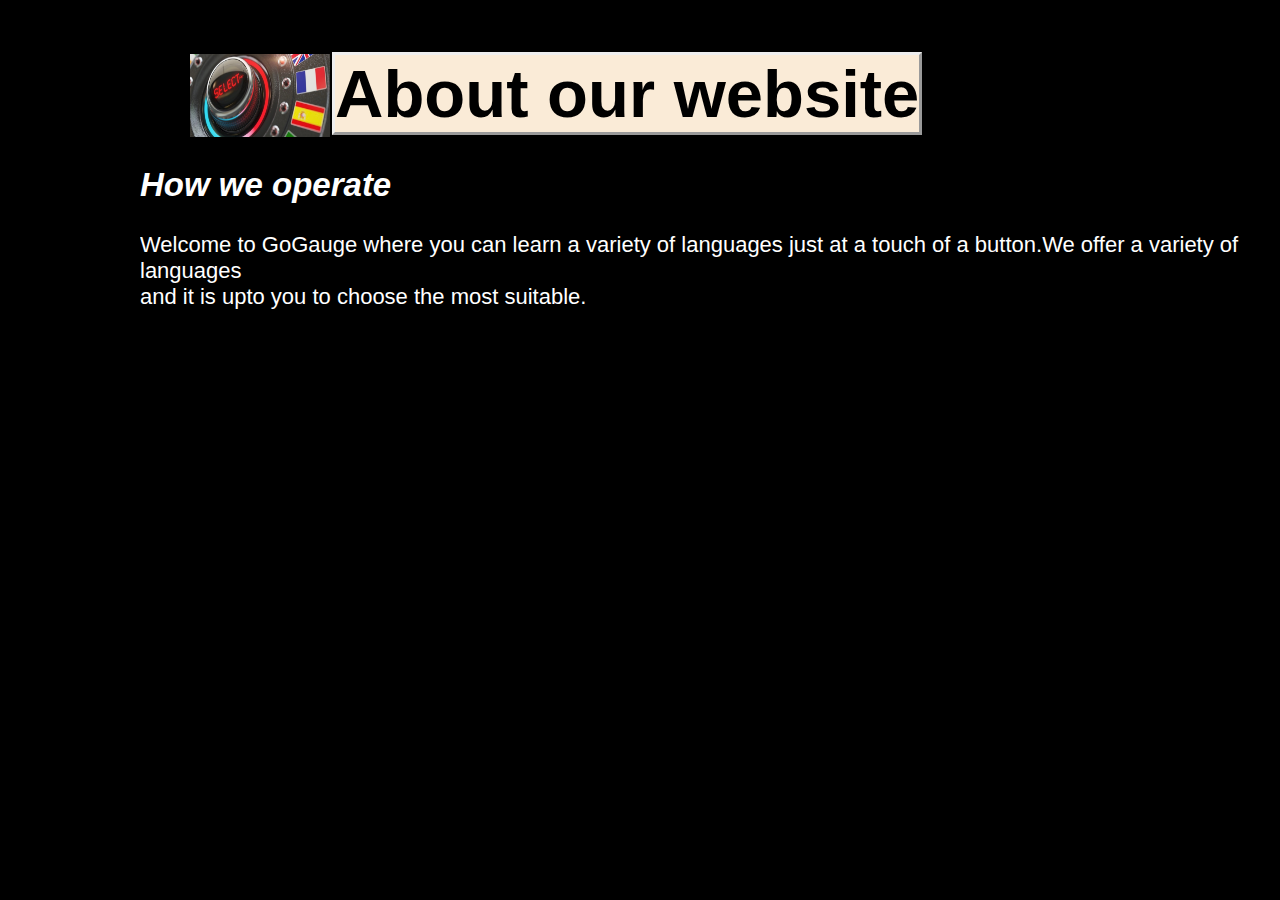
==== about.html @ 05b449e7 "about.html about.css" ====
<!DOCTYPE html>
<html>
  <head>
    <meta charset="utf-8">
    <meta name="viewport" content="width=device-width">
    <title>MyCustom Web Page</title>
    <link rel="stylesheet" type="text/css" href="about.css">
  </head>
  <body>
    <img src="media/languages.jpg" width="140" height="83px" class="media"><h1><b>About our website</b></h1>
    <div class="container">
     <p></p>
        <h2><strong><em>How we operate</em></strong></h2>
   
      <p>Welcome to GoGauge where you can learn a variety of languages just at a touch of a button.We offer a variety of languages <br> 
    and it is upto you to choose the most suitable.</p>
     
     
      </div>
     
  </body>
</html>
---- about.css ----
body{
    font-family: 'Work Sans', sans-serif;

  background-color:
      black;  }
  
  h1{
    position: fixed;
    top: 7px;
    left: 332px;
    border-style: outset;
    background-color: antiquewhite;
    font-size: 67px;
}
.container{
    
        display: block;
          position: fixed;
          color: white;
          background-color: black;
          top: 139px;
          font-size: 22px;
          left: 140px;
      
}


 }
  #service{
      background-color:black;
  }
  .media{
    top: 54px;
    position: fixed;
    left: 190px;
  }
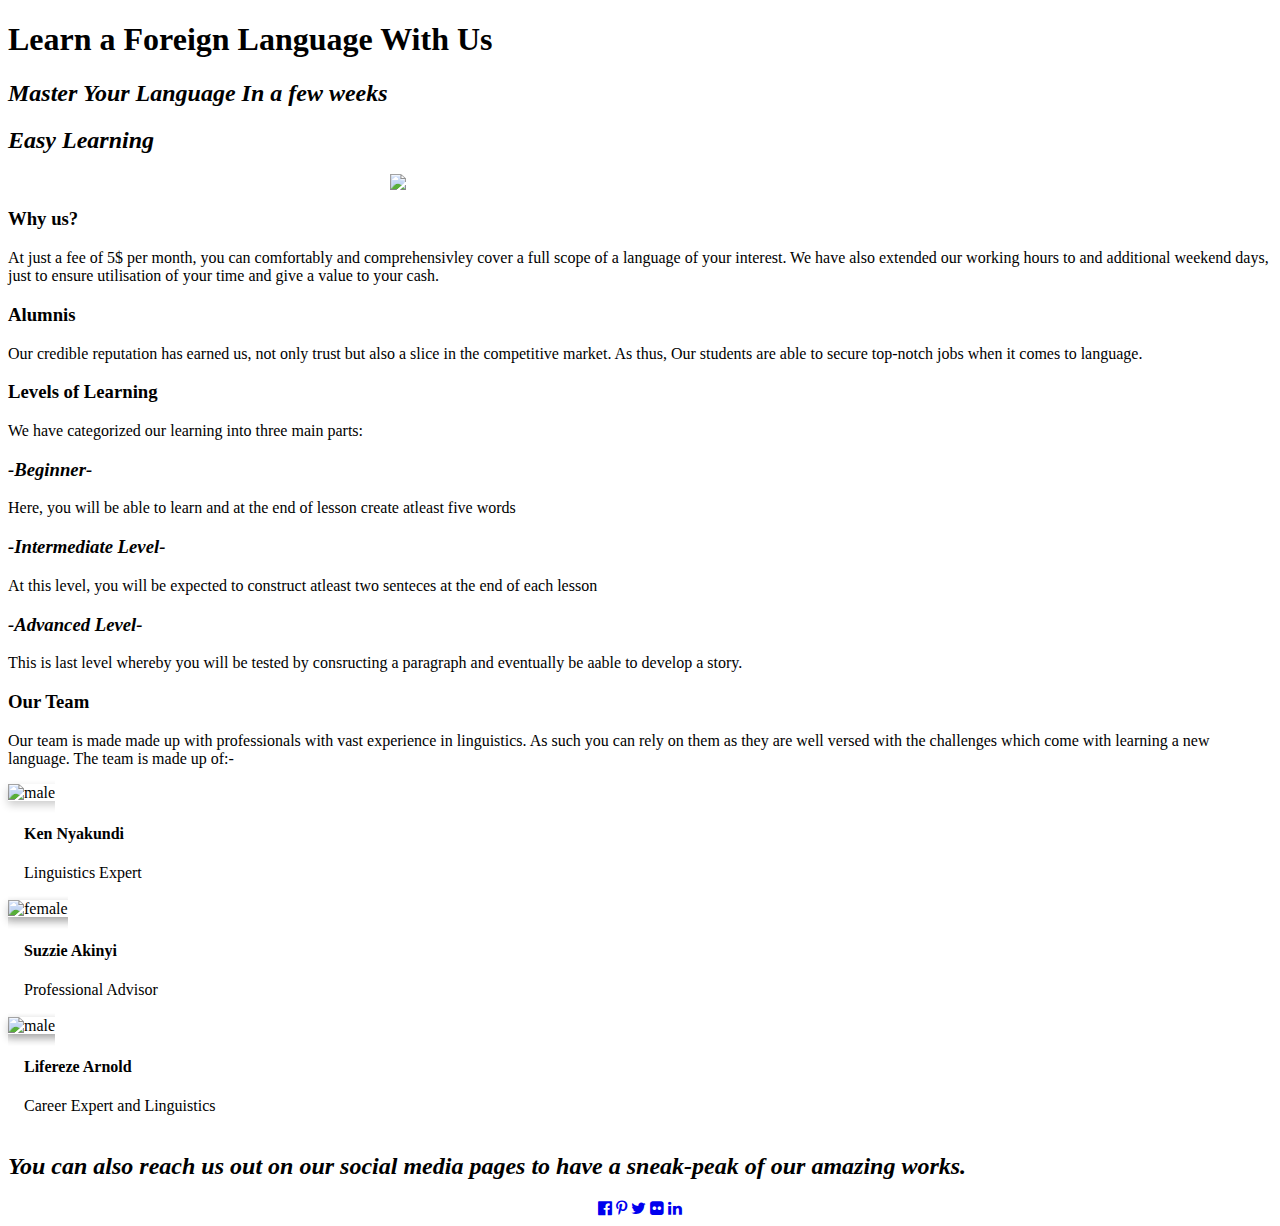
==== commit a5f7fde0: "about" ====
--- a/about.html
+++ b/about.html
@@ -1,22 +1,194 @@
 <!DOCTYPE html>
 <html>
-  <head>
-    <meta charset="utf-8">
-    <meta name="viewport" content="width=device-width">
-    <title>MyCustom Web Page</title>
+    
+    
+    <meta charset="UTF-8">
+    <meta name="viewport" content="width=device-width, initial-scale=1">
+    <link rel="stylesheet" href="/w3css/3/w3.css">
+    <link rel="stylesheet" href="https://cdnjs.cloudflare.com/ajax/libs/font-awesome/4.6.3/css/font-awesome.min.css">
     <link rel="stylesheet" type="text/css" href="about.css">
-  </head>
-  <body>
-    <img src="media/languages.jpg" width="140" height="83px" class="media"><h1><b>About our website</b></h1>
-    <div class="container">
-     <p></p>
-        <h2><strong><em>How we operate</em></strong></h2>
-   
-      <p>Welcome to GoGauge where you can learn a variety of languages just at a touch of a button.We offer a variety of languages <br> 
-    and it is upto you to choose the most suitable.</p>
-     
-     
-      </div>
-     
-  </body>
+    <title>About Page</title>
+          <head>
+              <h1>Learn a Foreign Language With Us</h1>
+              <h2><i>Master Your Language In a few weeks</i></h2>
+          </head>
+        <style>
+            .mySlides {display:none;}
+        </style>
+            <body>
+                <div class="w3-container">
+                    <h2><i>Easy Learning</i></h2>
+                </div>
+                  <center>
+                  <div class="w3-content w3-section" style="max-width:500px">
+                    <img class="mySlides w3-animate-top" src="images/foreign.jpeg" style="width:100%">
+                    <img class="mySlides w3-animate-bottom" src="images/foreign2.jpeg" style="width:100%">
+                    <img class="mySlides w3-animate-top" src="images/foreign3.jpg" style="width:100%">
+                  </div>
+                  </center>
+                  <script>
+                    var myIndex = 0;
+                    carousel();
+                    
+                    function carousel() {
+                      var i;
+                      var x = document.getElementsByClassName("mySlides");
+                      for (i = 0; i < x.length; i++) {
+                        x[i].style.display = "none";  
+                      }
+                      myIndex++;
+                      if (myIndex > x.length) {myIndex = 1}    
+                      x[myIndex-1].style.display = "block";  
+                      setTimeout(carousel, 3000);    
+                    }
+                    </script>
+
+                    <div class="context">
+                     <h3><b>Why us?</b></h3>
+                     <p id="text">At just a fee of 5$ per month, you can comfortably and comprehensivley cover a full scope of a language of your interest.
+                        We have also extended our working hours to and additional weekend days, just to ensure utilisation of your time and give a value to your cash.
+                     </p>
+                     <h3><b>Alumnis</b></h3>
+                     <p id="text">Our credible reputation has earned us, not only trust but also a slice in the competitive market. As 
+                         thus, Our students are able to secure top-notch jobs when it comes to language.
+                     </p>
+
+                     <h3>Levels of Learning</h3>
+                     <p>We have categorized our learning into three main parts:</p>
+                     <h3 id="sub"><i>-Beginner-</i></h3>
+                     <p>Here, you will be able to learn and at the end of lesson create atleast five words</p>
+                     <h3 id="sub"><i>-Intermediate Level-</i></h3>
+                     <p>At this level, you will be expected to construct atleast two senteces at the end of each lesson</p>
+                     <h3 id="sub"><i>-Advanced Level-</i></h3>
+                     <p>This is last level whereby you will be tested by consructing a paragraph and eventually be aable to develop a story.</p>
+                     <h3><b>Our Team</b></h3>
+                     <p id="text">Our team is made made up with professionals with vast experience in linguistics. As such you can rely on them as they are well versed with the challenges which come with learning a new language. The team is made up of:-</p>
+                    </div>
+
+                     <style>
+                        .card {
+                          box-shadow: 0 4px 8px 0 rgba(0,0,0,0.2);
+                          transition: 0.3s;
+                          width: 40%;
+                          display: inline;
+                          
+
+                        }
+                        
+                        .card:hover {
+                          box-shadow: 0 8px 16px 0 rgba(0,0,0,0.2);
+                        }
+                        
+                        .container {
+                          padding: 2px 16px;
+                        }
+      </style>
+         
+
+                        <div class="card">
+                            <img id="card" src="images/male.jpeg" alt="male" style="width:20%;">
+                            <div class="container">
+                              <h4><b>Ken Nyakundi</b></h4> 
+                              <p>Linguistics Expert</p> 
+                          </div> 
+          
+                        <style>
+                        .card {
+                            box-shadow: 0 4px 8px 0 rgba(0,0,0,0.2);
+                            transition: 0.3s;
+                            width: 40%;
+                            display: inline;
+                          
+                          }
+                          
+                          .card:hover {
+                            box-shadow: 0 8px 16px 0 rgba(0,0,0,0.2);
+                          }
+                          
+                          .container {
+                            padding: 2px 16px;
+                          }
+                          </style>                
+  
+                          <div class="card">
+                            <img id="card" src="images/female.png" alt="female" style="width:20%;">
+                            <div class="container">
+                              <h4><b>Suzzie Akinyi</b></h4> 
+                              <p>Professional Advisor</p> 
+                          </div> 
+                          </div> 
+
+                          <style>
+                            .card {
+                                box-shadow: 0 4px 8px 0 rgba(0,0,0,0.2);
+                                transition: 0.3s;
+                                width: 40%;
+                                display: inline;
+                                
+      
+                              }
+                              
+                              .card:hover {
+                                box-shadow: 0 8px 16px 0 rgba(0,0,0,0.2);
+                              }
+                              
+                              .container {
+                                padding: 2px 16px;
+                              }
+                              </style>                
+      
+                              <div class="card">
+                                <img id="card" src="images/male.jpeg" alt="male" style="width:20%;">
+                                <div class="container">
+                                  <h4><b>Lifereze Arnold</b></h4> 
+                                  <p>Career Expert and Linguistics</p> 
+                              </div>
+                       
+
+                              <h2><i>You can also reach us out on our social media pages to have a sneak-peak of our amazing works.</i></h2>
+
+                            </div>
+
+
+
+
+
+
+
+
+
+
+
+
+
+
+
+
+
+
+
+<div class="footer">
+    <center>
+        <footer class="w3-container w3-padding-64 w3-center w3-black w3-xlarge">
+           <a href="#"><i class="fa fa-facebook-official"></i></a>
+           <a href="#"><i class="fa fa-pinterest-p"></i></a>
+           <a href="#"><i class="fa fa-twitter"></i></a>
+           <a href="#"><i class="fa fa-flickr"></i></a>
+           <a href="#"><i class="fa fa-linkedin"></i></a>
+        </footer>
+</center>
+</div>
+
+
+
+
+
+
+
+
+
+
+
+
+            </body>
 </html>